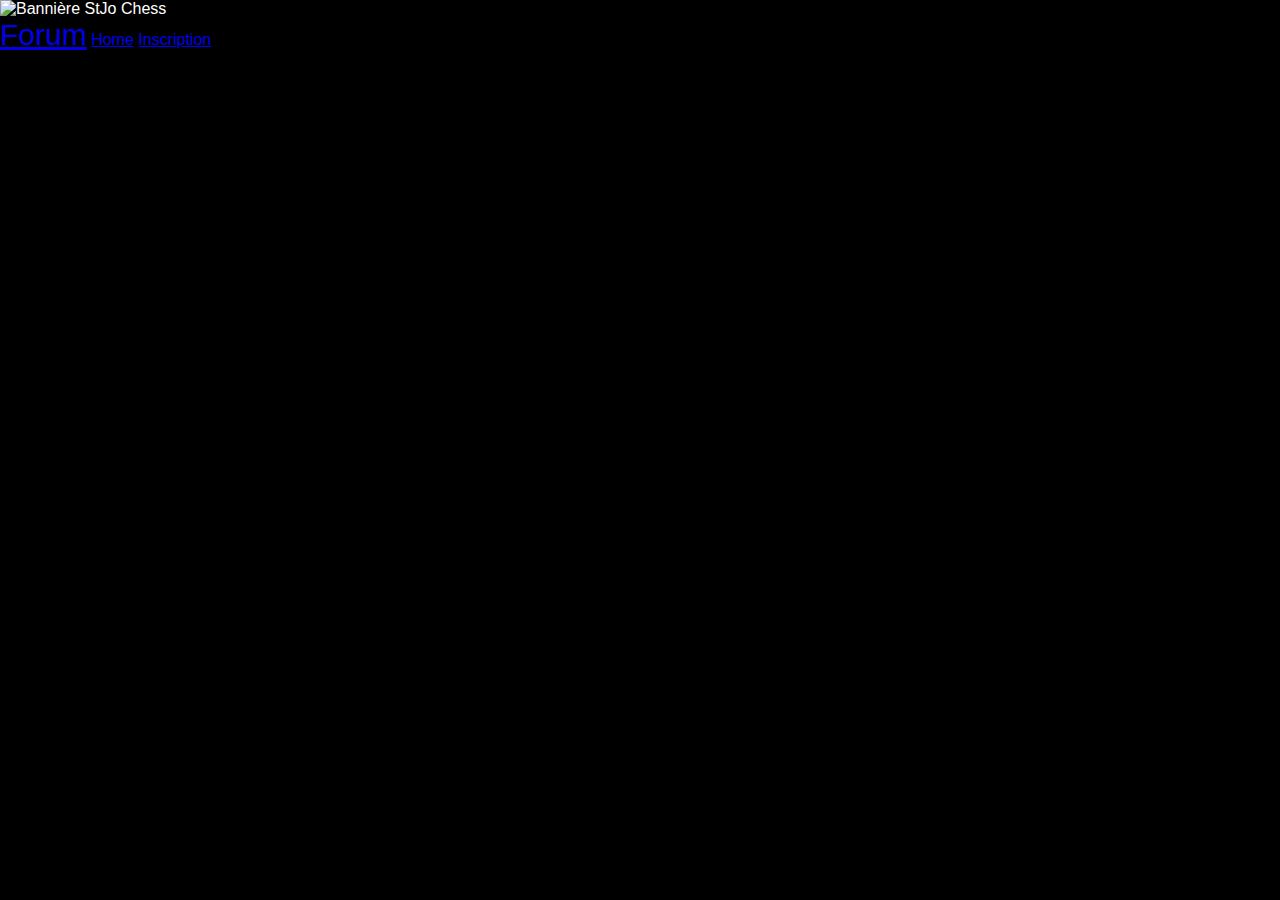
==== forum.html @ 77236e61 "v0.2.0" ====
<!DOCTYPE html>
<html lang="fr">
<head>
    <meta charset="UTF-8">
    <meta name="viewport" content="width=device-width, initial-scale=1.0">
    <title>StJo Chess Club - Home</title>
    <link rel="stylesheet" href="style.css">
</head>
<body>

<!-- Header -->

    <header>
        <div class="banner">
            <img style="width: 100%; height: auto; max-width: 100%; display: block; " src="https://github.com/RecStoneOff/StJoChess_Thonon/blob/master/Images/Other/StJoChessBanniere.png?raw=true" alt="Bannière StJo Chess" class="banner-image">
        </div>

    <!-- Menu de sélection -->


    <div class="selection">
        <a class="ActualPage" href="forum.html">Forum</a>
        <a href="index.html">Home</a>
        <a href="inscription.html">Inscription</a>
    </div>

    </header>

<!-- Fin Header -->
---- style.css ----
body {
    margin: 0;
    padding: 0;
    font-family: Arial, sans-serif;
    background-color: black;
    color: white;
}

html {
    background-color: black;
}

/* Bannière noire */

.black-banner {
    width: 100%; /* Prend toute la largeur */
    height: 60px; /* Hauteur de la bannière */
    background-color: black; /* Fond noir */
    display: flex; /* Utilisation du flexbox pour centrer les éléments */
    justify-content: center; /* Centre les éléments horizontalement */
    align-items: center; /* Centre les éléments verticalement */
}

/* Style pour les liens dans la bannière */
.black-banner-content {
    display: flex; /* Aligne les liens horizontalement */
    gap: 20px; /* Ajoute un espace de 20px entre chaque lien */
    width: 60%; /* Ajuste la largeur du conteneur pour répartir les liens */
}

/* Style des liens */
.black-banner a {
    color: white; /* Texte blanc */
    text-decoration: none; /* Supprime le soulignement par défaut */
    font-size: 22px; /* Taille du texte de base */
    font-weight: bold; /* Texte en gras */
    transition: transform 0.3s ease, color 0.3s ease, font-size 0.3s ease, text-decoration 0.3s ease; /* Animation fluide */
    margin-left: 20px;
}

.black-banner p {

font-size: 15px;

}
/* Effet au survol */
.black-banner a:hover {
    font-size: 28px; /* Augmente la taille du texte */
    color: white; /* Reste blanc (non modifié) */
    text-decoration: underline; /* Souligné au survol */
}

.ActualPage {
    font-size: 30px;
}

/* Fin bannière*/

.rules-card {

color: white;
}

.black-banner p {
    color: white;
    font-size: 34px;
}

.gold {
            color: gold; /* Couleur dorée */
            font-weight: bold; /* Optionnel pour rendre le texte plus visible */
        }
img.abc {

width: 100%; height: auto; max-width: 100%; display: block;
}

@media (min-width: 1000px) {

img.abc {

width: 50%;

position: relative;
    left: 25%;


}

}
@media (min-width: 1600px) {

img.abc {

width: 40%;
position: relative;
    left: 30%;
}

}

@media (min-width: 1900px) {

img.abc {

width: 30%;
position: relative;
    left: 35%;
}
}












footer {

    bottom: 0;
    width: 100%;
    background-color: black;
    padding: 15px 0;
    box-sizing: border-box;
}

.footer-content {
    display: flex;
    justify-content: space-between;
    align-items: center;
    width: 100%;
    padding: 0 0px;
    font-size: 22px;
}

.left-section, .center-section, .right-section {
    flex: 1;
    text-align: center;
}

.left-section ul {
    list-style: none;
    padding: 0;
}

.left-section li {
    margin: 5px 0;
}

.left-section a {
    text-decoration: none;
    color: white;
}

.center-section a {
    text-decoration: none;
    color: white;
}

.right-section img {
    max-height: 150px;
    max-width: 250px;
}

@media screen and (max-width: 768px) {
    .footer-content {
        flex-direction: column;
        align-items: flex-start;
    }

    .left-section, .center-section, .right-section {
        text-align: center;
        width: 100%;
    }

    .right-section img {
        max-height: 100px;
        max-width: 100px;
    }
}


/*
.stars {
    position: absolute;
    top: 0;
    left: 0;
    width: 100vw;
    height: 100vh;
    z-index: 0;
    pointer-events: none;
}


.stars::after,
.stars::before {
    content: '';
    position: absolute;
    top: 0;
    left: 0;
    width: 100%;
    height: 100%;
    background: radial-gradient(circle, rgba(255,255,255,1) 0%, rgba(255,255,255,0) 80%);
    mask-image: radial-gradient(circle, rgba(0, 0, 0, 1) 10%, rgba(0, 0, 0, 0) 70%);
    animation: sparkle 5s linear infinite;
    opacity: 0.5;
}

.stars::before {
    animation-delay: 2.5s;
}


@keyframes sparkle {
    0% { transform: translate(-50px, -50px) scale(0.5); opacity: 0.5; }
    50% { transform: translate(50px, 50px) scale(1); opacity: 1; }
    100% { transform: translate(0px, 0px) scale(0.5); opacity: 0.5; }
}
*/


 /* Style pour les bulles */


.bubble-title {
    font-size: 25px;
}

.bubble-text {
    font-size: 18px;
    font-weight: bold;
}

.forum-content1, .forum-content2, .forum-content3 {
    position: absolute;
    left: 50%;
    transform: translateX(-50%);

    width: 80%;

    padding: 20px;
    color: black;
    background-color: rgba(0, 0, 0, 0.3);
    border: 4px solid black;
    border-radius: 15px;
    box-sizing: border-box;
}

.forum-content1 {
    top: 25%;
}

.forum-content2 {
    top: 50%;
}

.forum-content3 {
    top: 75%;
}

/* Responsive - Ajuste les positions des bulles pour les petites tailles d'écran */

@media (max-width: 638px) {
    .forum-content1, .forum-content2, .forum-content3 {
        width: 90%;
        left: 50%;
        right: 40%;
    }


    .forum-content1 {
        top: 15%;
    }

    .forum-content2 {
        top: 45%;
    }

    .forum-content3 {
        top: 75%;
    }
}

@media (max-width: 768px) and (min-width: 638px) {
    .forum-content1, .forum-content2, .forum-content3 {
        width: 75%;

    }

    .forum-content1 {
        top: 15%;
    }

    .forum-content2 {
        top: 45%;
    }

    .forum-content3 {
        top: 75%;
    }
}
/*
@media (max-width: 570px) {
    .forum-content1, .forum-content2, .forum-content3 {
    width: 40%;

    }



    .forum-content1 {
        top: 15%;

    }

    .forum-content2 {
        top: 40%;
    }

    .forum-content3 {
        top: 65%;
    }
}
*/
@media (min-width: 768px) and (max-width: 1100px) {
    .forum-content1, .forum-content2, .forum-content3 {
    width: 80%;
    }
    .forum-content1 {
        top: 20%;
    }

    .forum-content2 {
        top: 45%;
    }

    .forum-content3 {
        top: 70%;
    }
}



@media (min-width: 1700px) {

    .forum-content1, .forum-content2, .forum-content3 {
    width: 80%;
    }

    .forum-content1 {
        top: 35%;
    }

    .forum-content2 {
        top: 60%;
    }

    .forum-content3 {
        top: 85%;
    }


}

/* Style des bulles*/

.forum-content1, .forum-content2, .forum-content3 {
     /* Largeur des bulles */
    margin: 0 auto; /* Centre les bulles horizontalement */
    padding: 20px;
    color: black;
    background-color: rgba(255, 255, 255, 0.3); /* Fond légèrement opaque */
    border: 4.5px solid black; /* Bordure noire */
    border-radius: 22px; /* Bord arrondi pour chaque bulle */
    box-sizing: border-box;
}
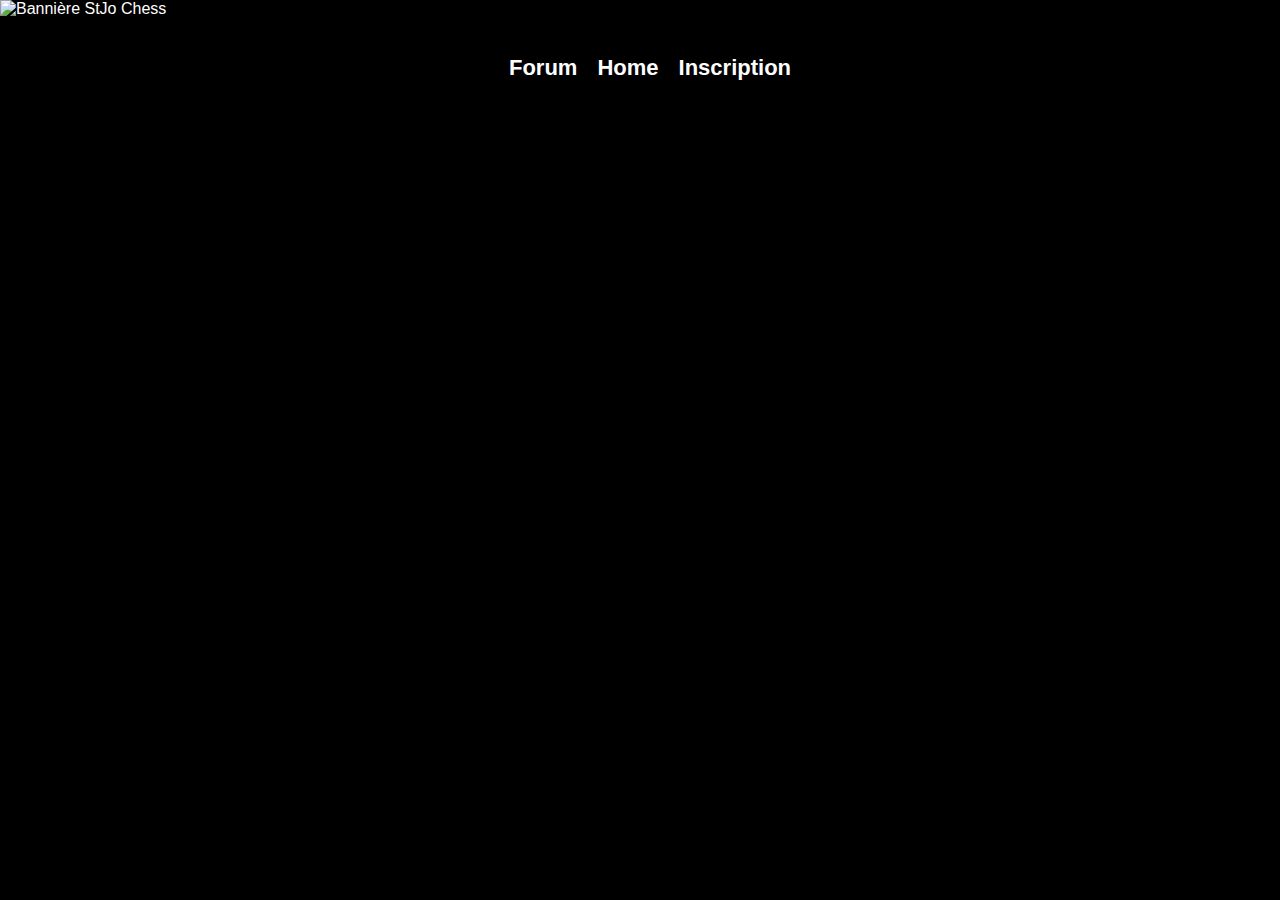
==== commit 7bad3e3c: "PageSelection Update 1" ====
--- a/forum.html
+++ b/forum.html
@@ -11,14 +11,14 @@
 <!-- Header -->
 
     <header>
-        <div class="banner">
+        <div class="Banner">
             <img style="width: 100%; height: auto; max-width: 100%; display: block; " src="https://github.com/RecStoneOff/StJoChess_Thonon/blob/master/Images/Other/StJoChessBanniere.png?raw=true" alt="Bannière StJo Chess" class="banner-image">
         </div>
 
     <!-- Menu de sélection -->
 
 
-    <div class="selection">
+    <div class="PageSelection">
         <a class="ActualPage" href="forum.html">Forum</a>
         <a href="index.html">Home</a>
         <a href="inscription.html">Inscription</a>
--- a/style.css
+++ b/style.css
@@ -12,9 +12,9 @@
 
 /* Bannière noire */
 
-.black-banner {
+.PageSelection {
     width: 100%; /* Prend toute la largeur */
-    height: 60px; /* Hauteur de la bannière */
+    height: 100px; /* Hauteur de la bannière */
     background-color: black; /* Fond noir */
     display: flex; /* Utilisation du flexbox pour centrer les éléments */
     justify-content: center; /* Centre les éléments horizontalement */
@@ -22,14 +22,14 @@
 }
 
 /* Style pour les liens dans la bannière */
-.black-banner-content {
+/*.PageSelection-content {
     display: flex; /* Aligne les liens horizontalement */
-    gap: 20px; /* Ajoute un espace de 20px entre chaque lien */
-    width: 60%; /* Ajuste la largeur du conteneur pour répartir les liens */
-}
+    /*gap: 20px; /* Ajoute un espace de 20px entre chaque lien */
+    /*width: 60%; /* Ajuste la largeur du conteneur pour répartir les liens */
+/*}
 
 /* Style des liens */
-.black-banner a {
+.PageSelection a {
     color: white; /* Texte blanc */
     text-decoration: none; /* Supprime le soulignement par défaut */
     font-size: 22px; /* Taille du texte de base */
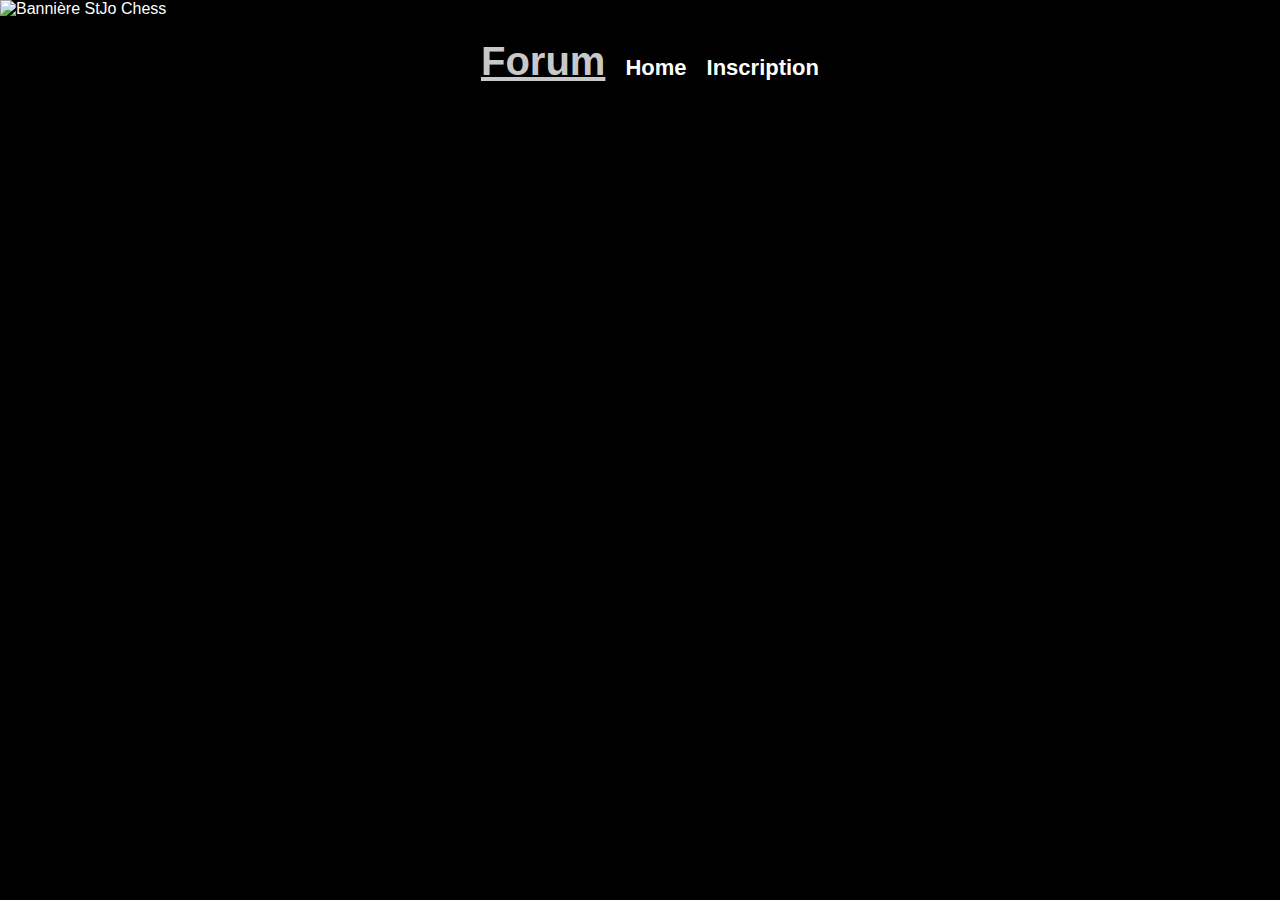
==== commit 52858b75: "Menu de naviguation et neige" ====
--- a/forum.html
+++ b/forum.html
@@ -12,16 +12,16 @@
 
     <header>
         <div class="Banner">
-            <img style="width: 100%; height: auto; max-width: 100%; display: block; " src="https://github.com/RecStoneOff/StJoChess_Thonon/blob/master/Images/Other/StJoChessBanniere.png?raw=true" alt="Bannière StJo Chess" class="banner-image">
+            <img style="width: 100%; height: auto; max-width: 100%; display: block; " src="https://github.com/RecStoneOff/StJoChess_Thonon/blob/master/Images/Other/StJoChessBanner.png?raw=true" alt="Bannière StJo Chess" class="banner-image">
         </div>
 
-    <!-- Menu de sélection -->
+    <!-- Menu de sélection de la page -->
 
 
     <div class="PageSelection">
-        <a class="ActualPage" href="forum.html">Forum</a>
-        <a href="index.html">Home</a>
-        <a href="inscription.html">Inscription</a>
+        <a class="ActualPage">Forum</a>
+        <a class="PossiblePage" href="index.html">Home</a>
+        <a class="PossiblePage" href="inscription.html">Inscription</a>
     </div>
 
     </header>
--- a/style.css
+++ b/style.css
@@ -22,11 +22,12 @@
 }
 
 /* Style pour les liens dans la bannière */
-/*.PageSelection-content {
+
+.PageSelection-content {
     display: flex; /* Aligne les liens horizontalement */
-    /*gap: 20px; /* Ajoute un espace de 20px entre chaque lien */
-    /*width: 60%; /* Ajuste la largeur du conteneur pour répartir les liens */
-/*}
+    gap: 20px; /* Ajoute un espace de 20px entre chaque lien */
+    width: 60%; /* Ajuste la largeur du conteneur pour répartir les liens */
+}
 
 /* Style des liens */
 .PageSelection a {
@@ -38,20 +39,18 @@
     margin-left: 20px;
 }
 
-.black-banner p {
-
-font-size: 15px;
-
-}
 /* Effet au survol */
-.black-banner a:hover {
+.PageSelection .PossiblePage:hover {
     font-size: 28px; /* Augmente la taille du texte */
     color: white; /* Reste blanc (non modifié) */
     text-decoration: underline; /* Souligné au survol */
 }
 
-.ActualPage {
-    font-size: 30px;
+.PageSelection .ActualPage {
+    font-size: 40px;
+    color: rgb(200, 200, 200);
+    margin-bottom: 1%;
+    text-decoration: underline;
 }
 
 /* Fin bannière*/
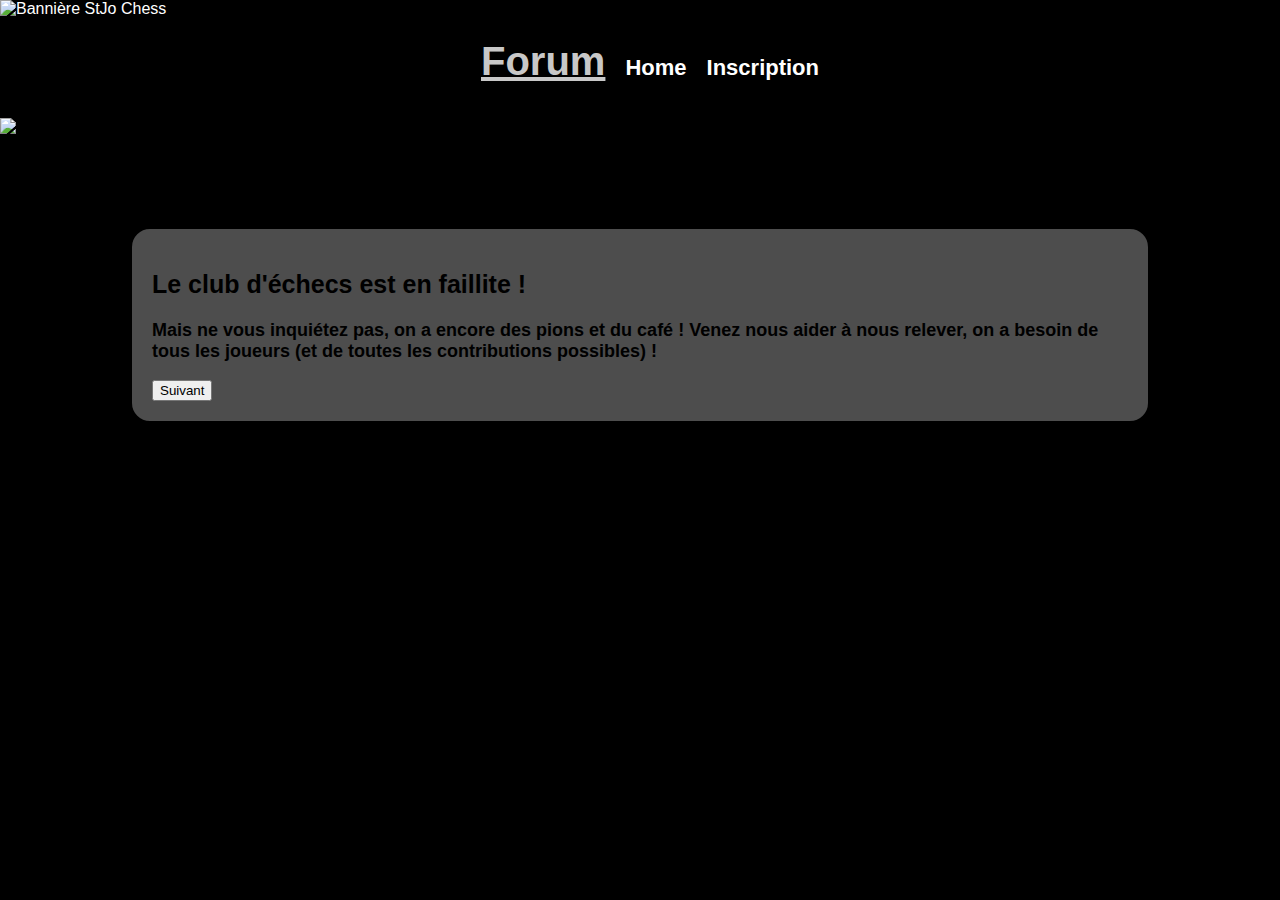
==== commit 86f12409: "Add images + Begin Forum" ====
--- a/forum.html
+++ b/forum.html
@@ -26,4 +26,12 @@
 
     </header>
 
-<!-- Fin Header -->+<!-- Fin Header -->
+<section id="forum" class="section">
+    <img src="https://github.com/RecStoneOff/StJoChess_Thonon/blob/master/Images/Other/ForumBackground1.jpeg?raw=true" class="ForumBackground">
+    <div class="forum-content1">
+    <p class="psize"></p>
+    <h2 class="bubble-title" id="bubble-title">Le club d'échecs est en faillite !</h2>
+    <p class="bubble-text" id="bubble-text">Mais ne vous inquiétez pas, on a encore des pions et du café ! Venez nous aider à nous relever, on a besoin de tous les joueurs (et de toutes les contributions possibles) !</p>
+    <button class="next-button" onclick="changeText()">Suivant</button>
+</div>